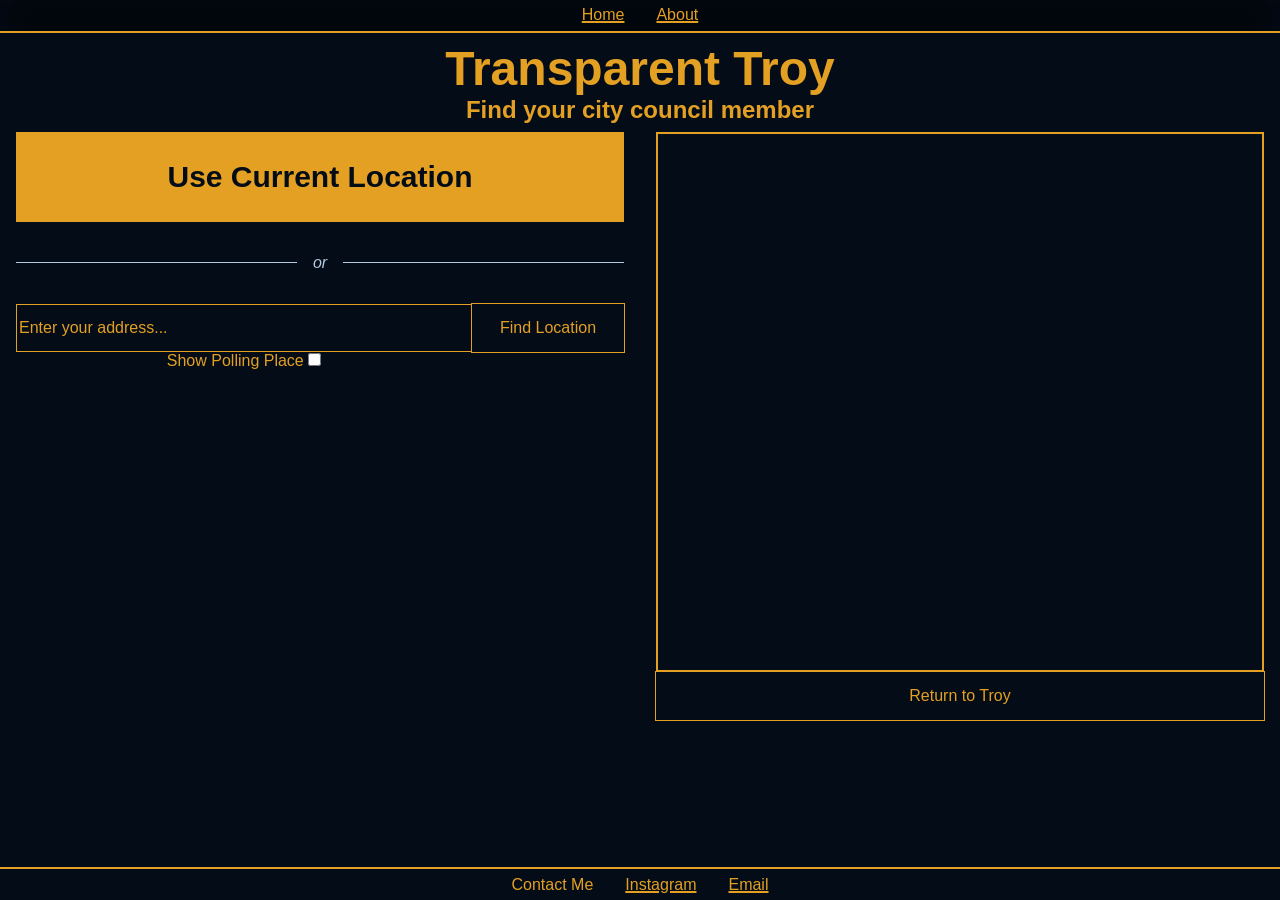
==== index.html @ 7e31a393 "ED: Add toggleable ED boundaries IIFE's are nice. I am spoiled by C's static variables. Still need t" ====
<!DOCTYPE html>
<html>
<head>
	<meta charset="utf-8">
	<meta name="viewport" content="width=device-width, initial-scale=1">

	<link rel="icon" href="/favicon.ico" type="image/x-icon" />
	<meta
		property="og:image"
		content="https://transparenttroy.com/TT.png" />
	<meta
		property="og:description"
		content="Find your city council member" />
	<meta property="og:title" content="Transparent Troy" />
	<title>Transparent Troy</title>

	<link rel="stylesheet" href="reset.css">
	<link rel="stylesheet" href="styles.css">

	<!-- External Depdendencies -->
	<!-- Leaflet - Interactive Maps -->
	<link rel="stylesheet" href="https://unpkg.com/leaflet@1.9.4/dist/leaflet.css"
		integrity="sha256-p4NxAoJBhIIN+hmNHrzRCf9tD/miZyoHS5obTRR9BMY="
		crossorigin=""/>
    <script src="https://unpkg.com/leaflet@1.9.4/dist/leaflet.js"
		integrity="sha256-20nQCchB9co0qIjJZRGuk2/Z9VM+kNiyxNV1lvTlZBo="
		crossorigin=""></script>
	<!-- Turf - geojson manipulation -->
	<script src="https://cdn.jsdelivr.net/npm/@turf/turf@7/turf.min.js"></script>

</head>
<body class="app">
	<nav>
		<a href="./">Home</a>
		<a href="about.html">About</a>
	</nav>
	<main>
		<header>
			<h1>Transparent Troy</h1>
			<h2>Find your city council member</h2>
		</header>
		<div class="layout-wrapper">
			<!-- The Input -->
			<div class="actions">
				<button class="primary" id="geolocation" type="button">Use Current Location</button>
				<p class="horizontal-rule-el italic">or</p>
				<form id="geocoding" class="single-input-form">
					<input
						id="address-search"
						name="address-search"
						type="text"
						list="addresses"
						autocomplete="street-address"
						placeholder="Enter your address...">
					<button type="submit">Find Location</button>
					<datalist id="addresses"></datalist>

					<label for="show-polling-place">
						Show Polling Place
						<input id="show-polling-place" type="checkbox"></input>
					</label>
				</form>
			</div>

			<!-- The Map -->
			<div>
				<div id="map" class="map"></div>
				<button id="return" type="button">Return to Troy</button>
			</div>

			<!-- The Result -->
			<div hidden class="district-info">
				<section>
					<h3>
						<span>You are in:</span>
						<span>District <span class="district-number"></span></span>
					</h3>
					<img src="" alt="" class="portrait">
					<dl>
						<dt>Councilmember</dt>
						<dd class="councilmember"></dd>
						<dt>Phone number</dt>
						<dd class="phone-number"><a></a></dd>
						<dt>Email</dt>
						<dd class="email"><a></a></dd>
						<dt>Instagram</dt>
						<dd class="instagram"><a></a></dd>
						<dt>Facebook</dt>
						<dd class="facebook"><a></a></dd>
						<dt>Address</dt>
						<dd class="address"></dd>
					</dl>
				</section>
				<p hidden>You appear to be outside Troy. Come back soon!</p>
			</div>
		</div>
	</main>

	<!-- Using type module allows us to use top-level await. Unsure what other reason to use it.
	 Using defer to allow full page to render. Also need to learn more about that. -->
	<script type="module" src="main.js" defer></script>

	<footer id="contact">
        <p>Contact Me</p>
        <a href="https://www.instagram.com/morelikenoahsarc">Instagram</a>
		<a href="mailto:noah@transparenttroy.com">Email</a>
    </footer>
</body>
</html>
---- styles.css ----
/* 
 * styles.css
 */

/* Styling */
html {
    /* Site colors */
    /* Troy colors sourced from eyedropper on random google image:
        https://www.redbubble.com/i/art-board-print/Troy-Logo-by-beck-dr/36641602/xpmg */
    --troy-yellow: #e4a023;
    --troy-blue: #104686;
    --troy-red: #ad141e;

    --background: hsl(from var(--troy-blue) h s 5);
    --text:       hsl(from var(--troy-yellow) h s l); /* contrast-color(var(--background)); */
    --primary:    hsl(from var(--troy-blue) h calc(s * 0.5) calc(l + 50));
    --secondary:  hsl(from var(--primary) h calc(s * 0.8) calc(l * 0.4));
    --accent:     var(--troy-red);

    /* Site fonts */
    font-family: Verdana, Geneva, Tahoma, sans-serif;
    font-size: 16px;

    /* Min viewport width this site works on */
    --min-viewport-width: 320px;
}

body {
    background-color: var(--background);
    color: var(--text);

    /* Overall page structure */
    display: grid;
    grid-template-columns: 1fr minmax(auto, 80ch) 1fr;
    grid-template-areas:
        "nav    nav     nav"
        "content content content"
        "footer footer  footer";
    gap: 0.5em;
    min-height: 100dvh; /* A tall screen still gets the footer at the bottom of the viewport. */
    grid-template-rows: auto 1fr auto; /* The main content takes up any extra space */

    /* A more interactive page doesn't really need sidebars. */
    &.app {
        grid-template-areas:
        "nav     nav     nav"
        "content content content"
        "footer  footer  footer";
    }
    /* A more informational page should have sidebars */
    &.info {
        grid-template-areas:
        "nav     nav     nav"
        "left    content right"
        "footer  footer  footer";

        /* TODO: This is jank. I really need to think about colors and text */
        color: var(--primary)
    }
}

main {
    grid-area: content;

    /* Don't let content touch the absolute edges of the viewport */
    --main-padding: 1em;
    padding: 0 var(--main-padding);
}

main > * {
    /* Spacing */
    margin-bottom: 0.5rem;
}

h1 {
    font-size: xxx-large;
}
h1,h2,h3,h4,h5,h6 {
    color: var(--text);
    text-align: center;
}

summary {
    font-size: x-large;
}

p {
    /* 80 chars is good for readability 
        https://www.w3.org/WAI/WCAG22/Understanding/visual-presentation#:~:text=Width%20is%20no%20more%20than%2080%20characters%20or%20glyphs%20(40%20if%20CJK). */
    max-width: 80ch;
    /* Breaks super long words (or urls) even if there is no natural hyphen
        unlike word-break: break-all, this will prefer to wrap a word to a new line FIRST
        So my understanding is it only breaks if the line is truly longer than an entire line
        This can create some weird gaps before the long word, for example:
        
        +----------------------------------+
        | this is some                     |
        | reallylongworddthatwrappedandlea |
        | vesthepreviouslinewithareally    |
        | weird blank space following it   |
        +----------------------------------+

        Unfortunately, it seems text-wrap: pretty will not solve this for us.
        
        Very helpful for narrow screens (mobile)
    */
    word-break: break-word;
}

/* Any element that wants to look like it was plopped right on top of a <hr> 
    e.g. ---- el ---- */
.horizontal-rule-el {
    font-style: italic;
    color: var(--primary);
    
    /* because this relies on flexbox, this may work best on a wrapper element
        as to not disturb the display property of the wrapped element */
    display: flex;
    gap: 1em; /* This gap also helps hide weird alignment issues due to font */
    align-items: center;
    text-align: center;

    &::before,
    &::after {
        content: "";
        flex-grow: 1;
        border-bottom: solid var(--primary) 1px;
    }
}

a {
    color: var(--troy-yellow);

    /* Hover - TODO: Remove magic numbers */
    text-decoration-thickness: 0.1em;
    text-underline-offset: 0.05em;
    transition: text-underline-offset 0.1s ease-out;
    &:hover,
    &:focus{
        text-underline-offset: 0.3em;
    }
}

nav, footer {
    /* Centering */
    display: flex;
    gap: 2em;
    /* Need border to stay max width, yet items should still be centered. Centering is hard! */
    /* Span all grid columns */
    justify-content: center;

    /* Aesthetics */
    padding: 0.4em 0; /* TODO: Remove this magic number */

    /* Separate visually from content */
    --border:  2px solid var(--text); /* TODO: Don't like using "--text for not text */

    &:is(nav) {
        /* Positioning - Always on the top of the screen */
        position: sticky;
        top: 0;
        z-index: 1;
        backdrop-filter: brightness(35%) blur(15px);
        grid-area: nav;

        border-bottom: var(--border);
    }
    &:is(footer) {
        border-top: var(--border);
        grid-area: footer;
    }
}

button {
    cursor: pointer;

    width: 100%;
    min-height: 3em;
    background-color: var(--background);
    color: var(--text);

    border-style: none;
    outline: 1px solid currentColor;

    &.primary {
        background-color: var(--text);
        color: var(--background);
        font-size: 30px;
        font-weight: bold;
    }
}

input {
    background-color: var(--background);
    color: var(--text);
    border-style: solid;
    border: solid var(--text) 1px;
    &::placeholder {
        color: var(--text);
    }
    min-width: 0;
}

.actions {
    /* Everything looks better centered here */
    text-align: center;

    display: flex;
    flex-direction: column;
    gap: 2rem;
}

/* A form that only has a single input (and maybe a submit button)
    e.g. An "enter your address" text field with a submit button for geocoding */
.single-input-form {
    display: grid;
    grid-template-columns: 3fr 1fr;
}

/* Location input, map, and resulting info */
.layout-wrapper {
    /* Leaflet uses lots of z-index to manage layers
    This just bundles all of that up at one new stacking context,
    and deliberately places it under the nav's z-index */
    isolation: isolate;
    z-index: 0;

    display: flex;
    flex-wrap: wrap;
    gap: 2em;

    & > * {
        /* 
            Each of the 3 items has the same starting width.
            They cannot shrink past that width.
            They each grow together at the same rate.
            This ensures all columns are the same width for each line
                (an item on a new line is not the same width as the items on other lines.
                They will always take up as much space as possible)
            Columns of the same width keeps wrapping predictable:
                - The last item wraps first
                - Earlier rows always have more items than later rows
            
            The only way an item can become wider than another is if it is clamped to its min width.
            I could set min-width: 0 (or the val contained in the basis here) on all of these
            but I would like things to stay wide rather than break and overflow.
            Testing reveals no items that cannot shrink to this basis width, so it is not an issue.
            */
        flex: 1 0 calc(var(--min-viewport-width) - var(--main-padding));
    }
}

.district-info {
    .portrait {
        width: 10em;
        border: solid var(--troy-yellow) 2px;
    }

    dt {
        font-size: small;
        &::after {
            content: ":"
        }

        /* if the corresponding description is empty OR
            if the corresponding description has only one empty anchor  */
        &:has(+ dd:empty),
        &:has(+ dd>a:empty:only-child) {
            /* NOTE: Users may be confused why there is no data displayed when there should be
                Perhaps instead of hiding the <dd>, we should instead show a "NO DATA" message */
            display: none;
        }
    }
    dd {
        font-size: large;
        font-weight: bold;
        color: var(--primary);
        padding-bottom: 0.5em;
        
        /* if the description is empty OR
            if the description has only one empty anchor  */
        &:empty,
        &:has(a:empty:only-child) {
            padding-bottom: 0;
        }
    }

    /* 
        Putting this here instead of string concat to keep empty values from displaying.
        Maybe not the best strategy
    */
    .instagram a:not(:empty)::before {
        content: '@';
    }
}

/* Leaflet requires an id on the map element:
    https://leafletjs.com/examples/quick-start/#preparing-your-page
    "Put a div element with a certain id where you want your map to be"
    "Make sure the map container has a defined height"
*/
#map {
    min-height: 450px;
    height: 60vh;
    /* Aesthetics */
    border: solid var(--troy-yellow) 2px;
}
/* Return to Troy button */
#return {
    width: 100%;
}
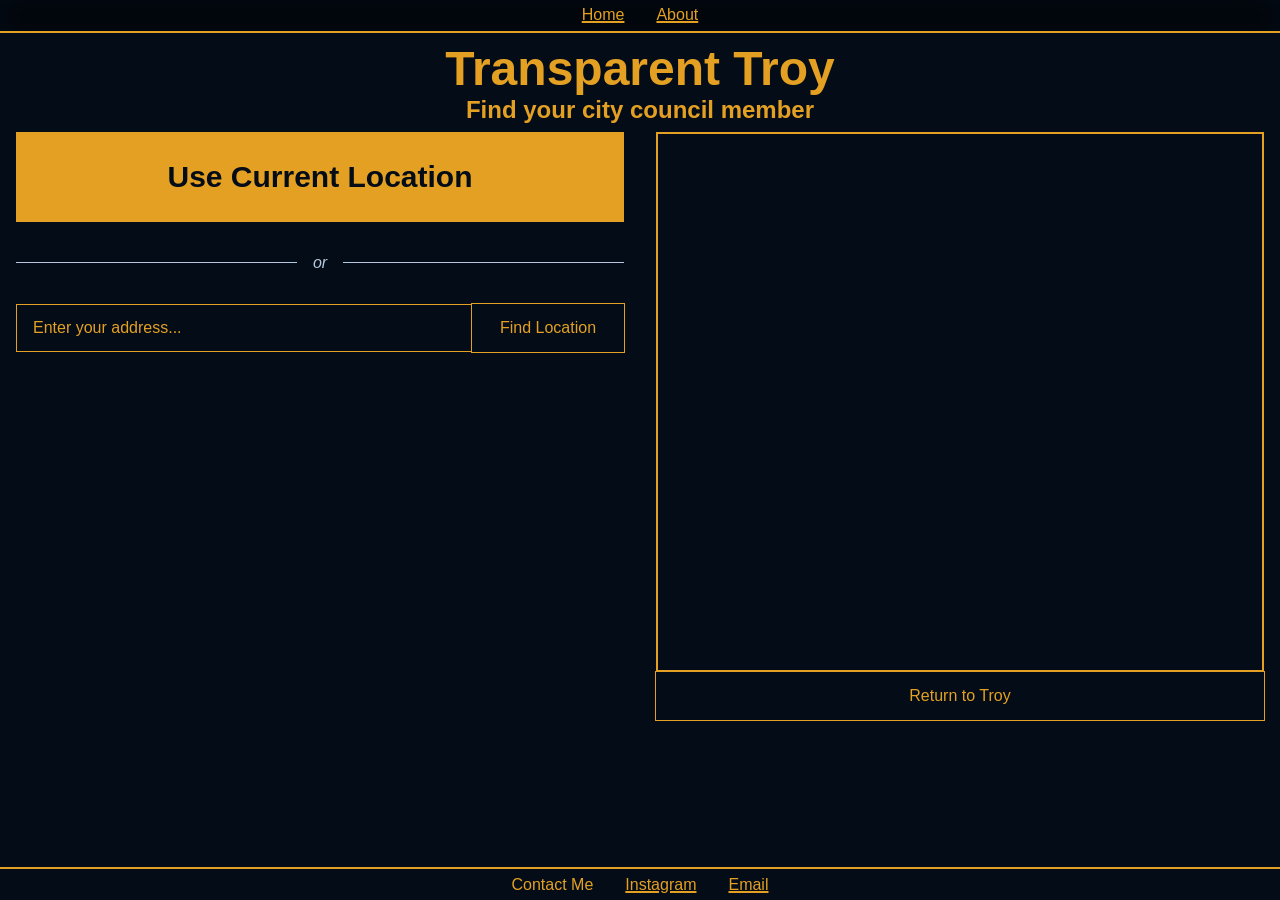
==== commit 18bb8c9c: "Temporarily show EDs by default" ====
--- a/index.html
+++ b/index.html
@@ -55,10 +55,10 @@
 					<button type="submit">Find Location</button>
 					<datalist id="addresses"></datalist>
 
-					<label for="show-polling-place">
+					<!-- <label for="show-polling-place">
 						Show Polling Place
 						<input id="show-polling-place" type="checkbox"></input>
-					</label>
+					</label> -->
 				</form>
 			</div>
 
@@ -76,7 +76,7 @@
 						<span>District <span class="district-number"></span></span>
 					</h3>
 					<img src="" alt="" class="portrait">
-					<dl>
+					<dl class="member">
 						<dt>Councilmember</dt>
 						<dd class="councilmember"></dd>
 						<dt>Phone number</dt>
@@ -90,6 +90,20 @@
 						<dt>Address</dt>
 						<dd class="address"></dd>
 					</dl>
+					<section id="polling-place-section" > <!-- add back hidden -->
+						<h4>Election District <span class="election-district-number"></span></h4>
+						<!-- TODO: Register this with maps apps so users can click for GPS -->
+						<dl>
+							<dt>Polling Place</dt>
+							<dd class="polling-place"></dd>
+							<dt>Address</dt>
+							<dd class="pp-address">
+								<span class="pp-address-line1"></span>
+								<span class="pp-city"></span>
+								<span class="pp-zip"></span>
+							</dd>
+						</dl>
+					</section>
 				</section>
 				<p hidden>You appear to be outside Troy. Come back soon!</p>
 			</div>
--- a/styles.css
+++ b/styles.css
@@ -199,6 +199,10 @@
         color: var(--text);
     }
     min-width: 0;
+
+    &[type='text'] {
+        padding: 0 1rem;
+    }
 }
 
 .actions {
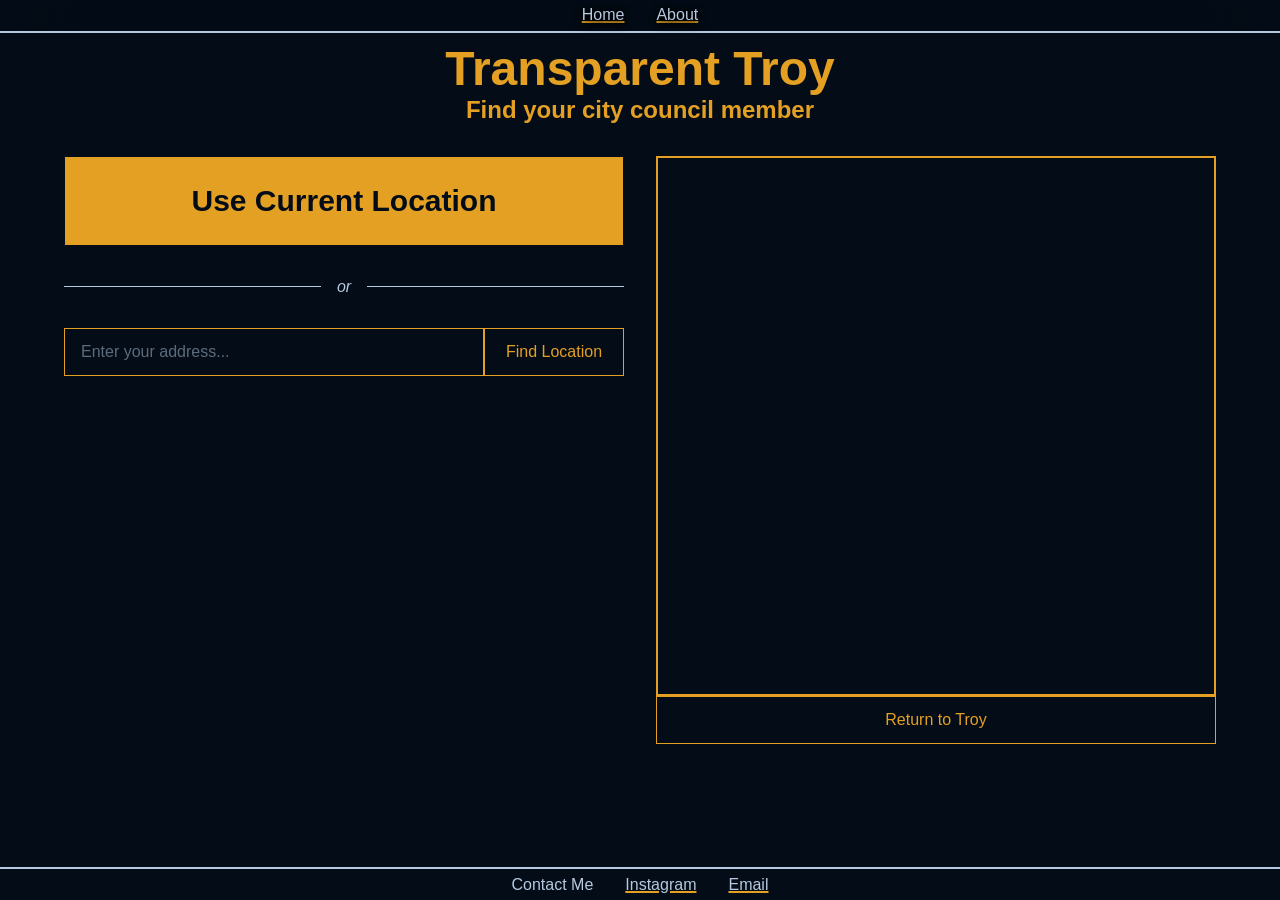
==== commit 9f1e388e: "SEO & A11Y: Add language and description" ====
--- a/index.html
+++ b/index.html
@@ -1,5 +1,5 @@
 <!DOCTYPE html>
-<html>
+<html lang="en">
 <head>
 	<meta charset="utf-8">
 	<meta name="viewport" content="width=device-width, initial-scale=1">
@@ -11,6 +11,7 @@
 	<meta
 		property="og:description"
 		content="Find your city council member" />
+	<meta name="description" content="Who represents you in Troy NY? Find your Troy NY city council member">
 	<meta property="og:title" content="Transparent Troy" />
 	<title>Transparent Troy</title>
 
--- a/styles.css
+++ b/styles.css
@@ -12,10 +12,10 @@
     --troy-red: #ad141e;
 
     --background: hsl(from var(--troy-blue) h s 5);
-    --text:       hsl(from var(--troy-yellow) h s l); /* contrast-color(var(--background)); */
+    --text:       hsl(from var(--troy-blue) h calc(s * 0.5) calc(l + 50)); /* contrast-color(var(--background)); */
     --primary:    hsl(from var(--troy-blue) h calc(s * 0.5) calc(l + 50));
     --secondary:  hsl(from var(--primary) h calc(s * 0.8) calc(l * 0.4));
-    --accent:     var(--troy-red);
+    --accent:     hsl(from var(--troy-yellow) h s l);
 
     /* Site fonts */
     font-family: Verdana, Geneva, Tahoma, sans-serif;
@@ -23,6 +23,10 @@
 
     /* Min viewport width this site works on */
     --min-viewport-width: 320px;
+}
+
+header {
+    margin-bottom: 2rem;
 }
 
 body {
@@ -53,9 +57,6 @@
         "nav     nav     nav"
         "left    content right"
         "footer  footer  footer";
-
-        /* TODO: This is jank. I really need to think about colors and text */
-        color: var(--primary)
     }
 }
 
@@ -63,20 +64,15 @@
     grid-area: content;
 
     /* Don't let content touch the absolute edges of the viewport */
-    --main-padding: 1em;
+    --main-padding: max(1.5em, 5dvi);
     padding: 0 var(--main-padding);
-}
-
-main > * {
-    /* Spacing */
-    margin-bottom: 0.5rem;
 }
 
 h1 {
     font-size: xxx-large;
 }
 h1,h2,h3,h4,h5,h6 {
-    color: var(--text);
+    color: var(--accent);
     text-align: center;
 }
 
@@ -129,12 +125,13 @@
 }
 
 a {
-    color: var(--troy-yellow);
+    color: var(--text);
 
     /* Hover - TODO: Remove magic numbers */
     text-decoration-thickness: 0.1em;
     text-underline-offset: 0.05em;
     transition: text-underline-offset 0.1s ease-out;
+    text-decoration-color: var(--accent);
     &:hover,
     &:focus{
         text-underline-offset: 0.3em;
@@ -153,15 +150,21 @@
     padding: 0.4em 0; /* TODO: Remove this magic number */
 
     /* Separate visually from content */
-    --border:  2px solid var(--text); /* TODO: Don't like using "--text for not text */
+    --border:  2px solid;
 
     &:is(nav) {
         /* Positioning - Always on the top of the screen */
+        grid-area: nav;
         position: sticky;
         top: 0;
         z-index: 1;
-        backdrop-filter: brightness(35%) blur(15px);
-        grid-area: nav;
+
+        /* Need a dark outline around text to keep AAA contrast on all backgrounds due to semi-transparent background
+            We could also drop the brightness of the backdrop-filter a ton, but this makes the nav look black
+            instead of transparent on the default dark background.
+            Manually tested by scrolling and doing contrast checks on the lightest backgrounds found */
+        backdrop-filter: brightness(85%) blur(35px);
+        text-shadow: 0 0 8px black, 0 0 8px black, 0 0 8px black;
 
         border-bottom: var(--border);
     }
@@ -177,16 +180,20 @@
     width: 100%;
     min-height: 3em;
     background-color: var(--background);
-    color: var(--text);
-
-    border-style: none;
-    outline: 1px solid currentColor;
+    color: var(--accent);
+
+    border: 1px solid currentColor;
 
     &.primary {
-        background-color: var(--text);
+        background-color: var(--accent);
         color: var(--background);
         font-size: 30px;
         font-weight: bold;
+
+        &:hover,
+        &:focus-visible {
+            background-color: hsl(from var(--accent) h s calc(l + 10))
+        }
     }
 }
 
@@ -194,14 +201,21 @@
     background-color: var(--background);
     color: var(--text);
     border-style: solid;
-    border: solid var(--text) 1px;
+    border: solid var(--accent) 1px;
     &::placeholder {
-        color: var(--text);
+        color: hsl(from var(--text) h s l / .5);
     }
     min-width: 0;
 
     &[type='text'] {
         padding: 0 1rem;
+    }
+
+    /* Chrome applies :-internal-autofill-selected with a non-overridable background.
+        There are box shadow hacks to fix it but I'm not a fan.
+        This soluton just prevents it from being STARK WHITE, still not my preferred color though.*/
+    &:autofill {
+        color-scheme: dark;
     }
 }
 
@@ -278,7 +292,6 @@
     dd {
         font-size: large;
         font-weight: bold;
-        color: var(--primary);
         padding-bottom: 0.5em;
         
         /* if the description is empty OR
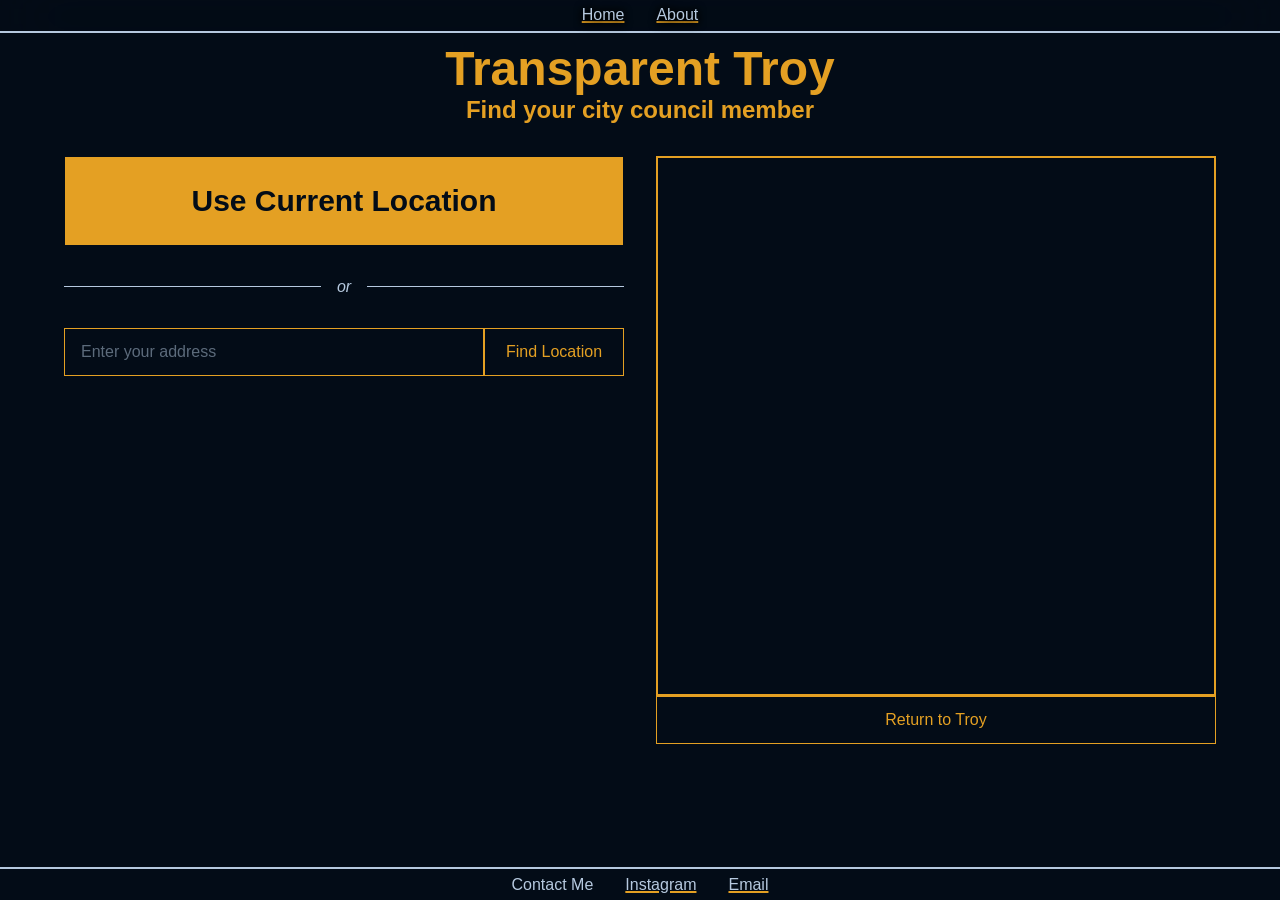
==== commit 5443d340: "COPY: Remove ominous ellipsis" ====
--- a/index.html
+++ b/index.html
@@ -52,7 +52,7 @@
 						type="text"
 						list="addresses"
 						autocomplete="street-address"
-						placeholder="Enter your address...">
+						placeholder="Enter your address">
 					<button type="submit">Find Location</button>
 					<datalist id="addresses"></datalist>
 
@@ -91,7 +91,7 @@
 						<dt>Address</dt>
 						<dd class="address"></dd>
 					</dl>
-					<section id="polling-place-section" > <!-- add back hidden -->
+					<section id="polling-place-section" > <!-- TODO: if you want a toggle, add back hidden -->
 						<h4>Election District <span class="election-district-number"></span></h4>
 						<!-- TODO: Register this with maps apps so users can click for GPS -->
 						<dl>
